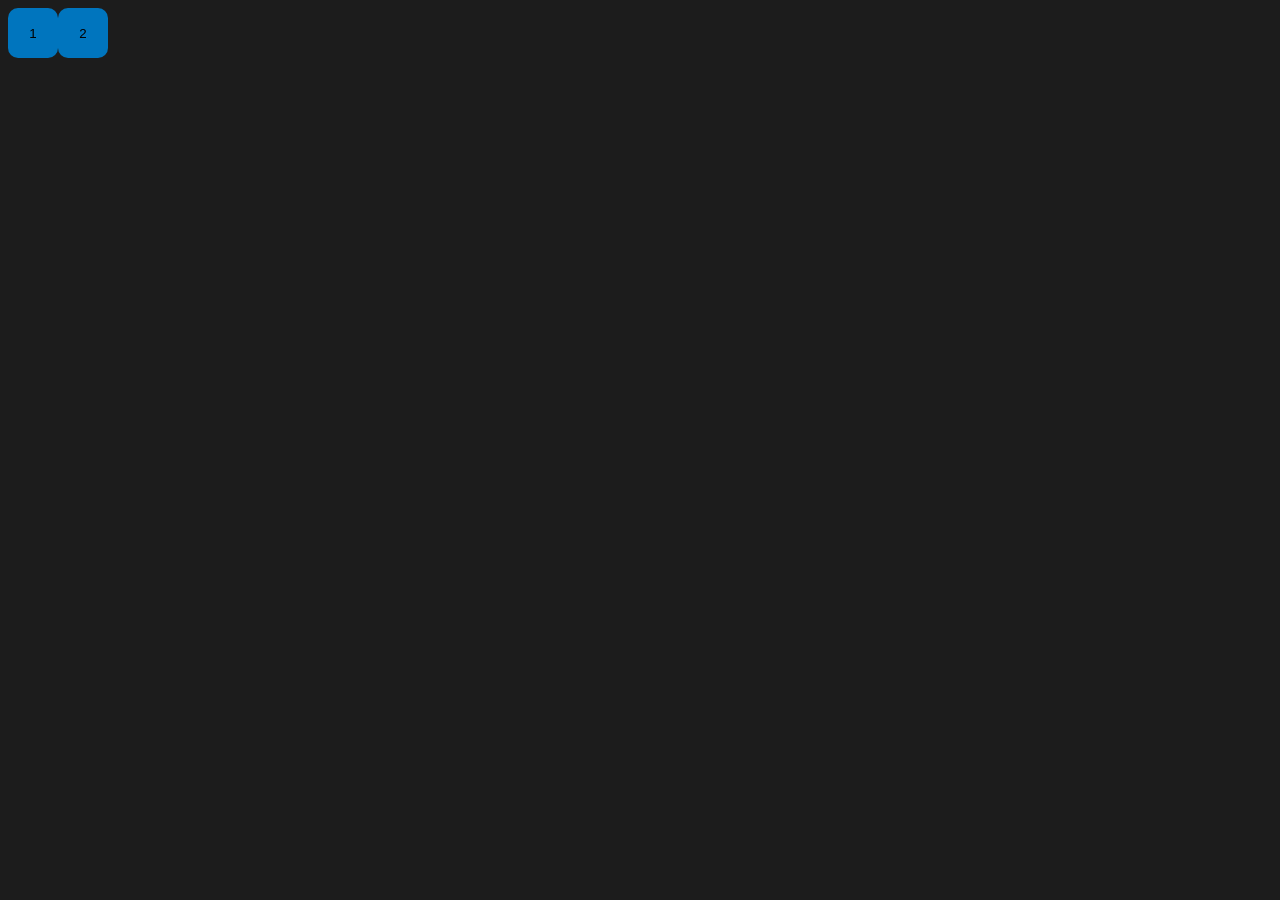
==== inazumaelevengo.html @ 7bec091b "todos os ficheiros ciganados para o site funcionar topi di linha" ====
<!DOCTYPE html>
<html lang="en">
<head>
    <link rel="icon" href="cristiano-ronaldo-drinking.gif" type="image/gif">
    <style>
        @import url("index.css");
    </style>
    <script src="scripteleven.js" defer></script>
    <meta charset="UTF-8">
    <meta name="viewport" content="width=device-width, initial-scale=1.0">
    <title>e é porque tu queres ptpt</title>
</head>
<body>
    <div id="buttons-container"></div>

    <iframe id="videocarlao" width="800" height="500" src="https://myvidplay.com/e/5r3qf5t88s8l" scrolling="no" frameborder="0" allowfullscreen="true"></iframe>
</body>
</html>
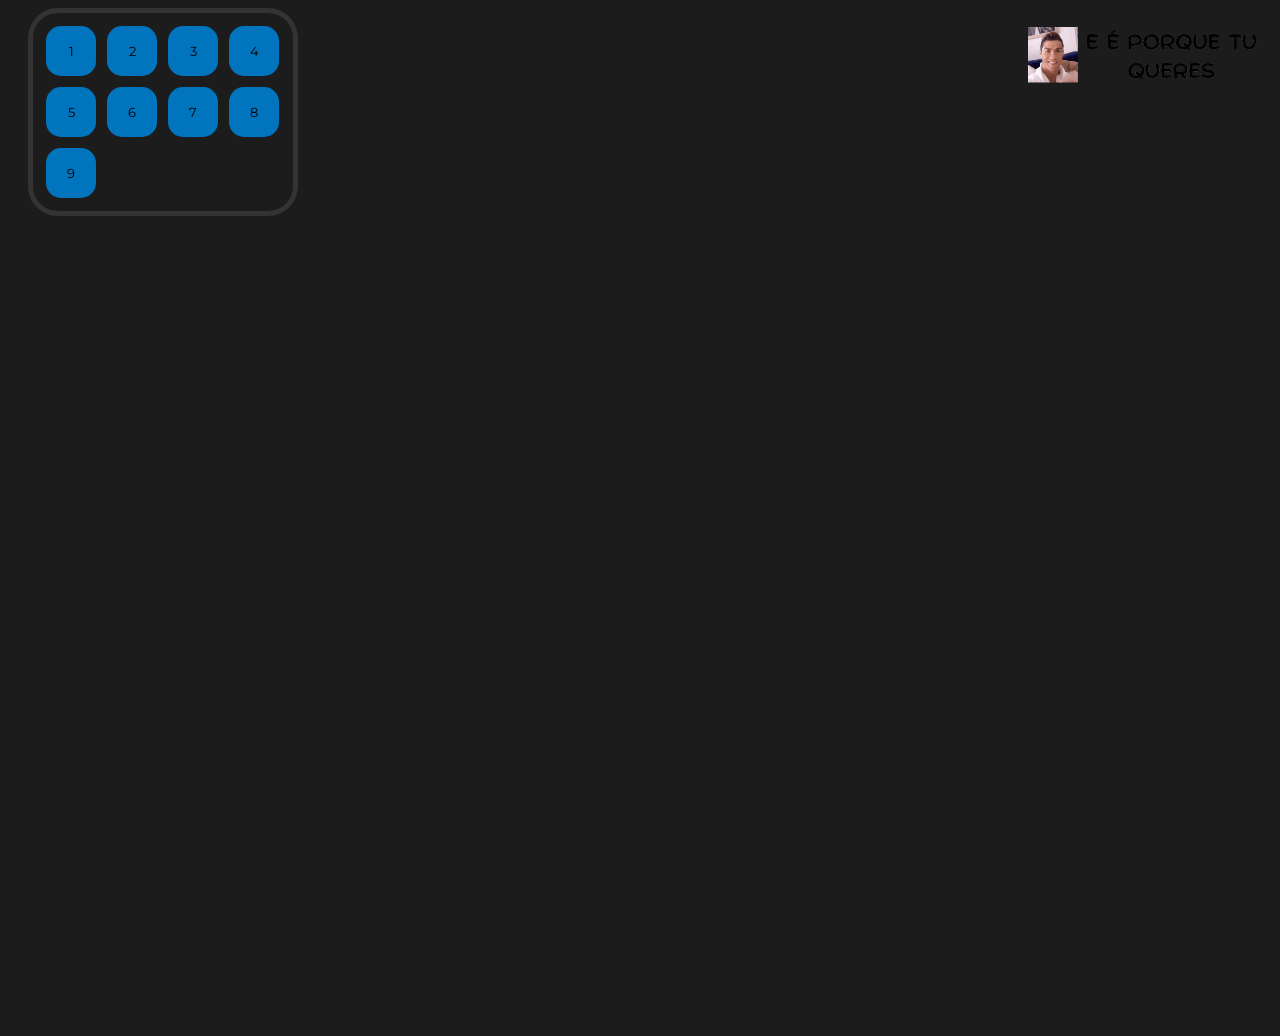
==== commit ed62ab81: "upload dos ficheiros depois de 2 dias sem nada botao de home adicionado (e é porque tu queres) ui m" ====
--- a/inazumaelevengo.html
+++ b/inazumaelevengo.html
@@ -1,9 +1,10 @@
 <!DOCTYPE html>
 <html lang="en">
 <head>
+    <link href="https://fonts.googleapis.com/css2?family=Montserrat:ital,wght@0,100..900;1,100..900&display=swap" rel="stylesheet">
     <link rel="icon" href="cristiano-ronaldo-drinking.gif" type="image/gif">
     <style>
-        @import url("index.css");
+        @import url("style.css");
     </style>
     <script src="scripteleven.js" defer></script>
     <meta charset="UTF-8">
@@ -11,6 +12,9 @@
     <title>e é porque tu queres ptpt</title>
 </head>
 <body>
+    <button onclick="naoclickaxx3()" class="laura">
+        <img src="E_É_PORQUE_TU_QUERES.png" alt="">
+    </button>
     <div id="buttons-container"></div>
 
     <iframe id="videocarlao" width="800" height="500" src="https://myvidplay.com/e/5r3qf5t88s8l" scrolling="no" frameborder="0" allowfullscreen="true"></iframe>
